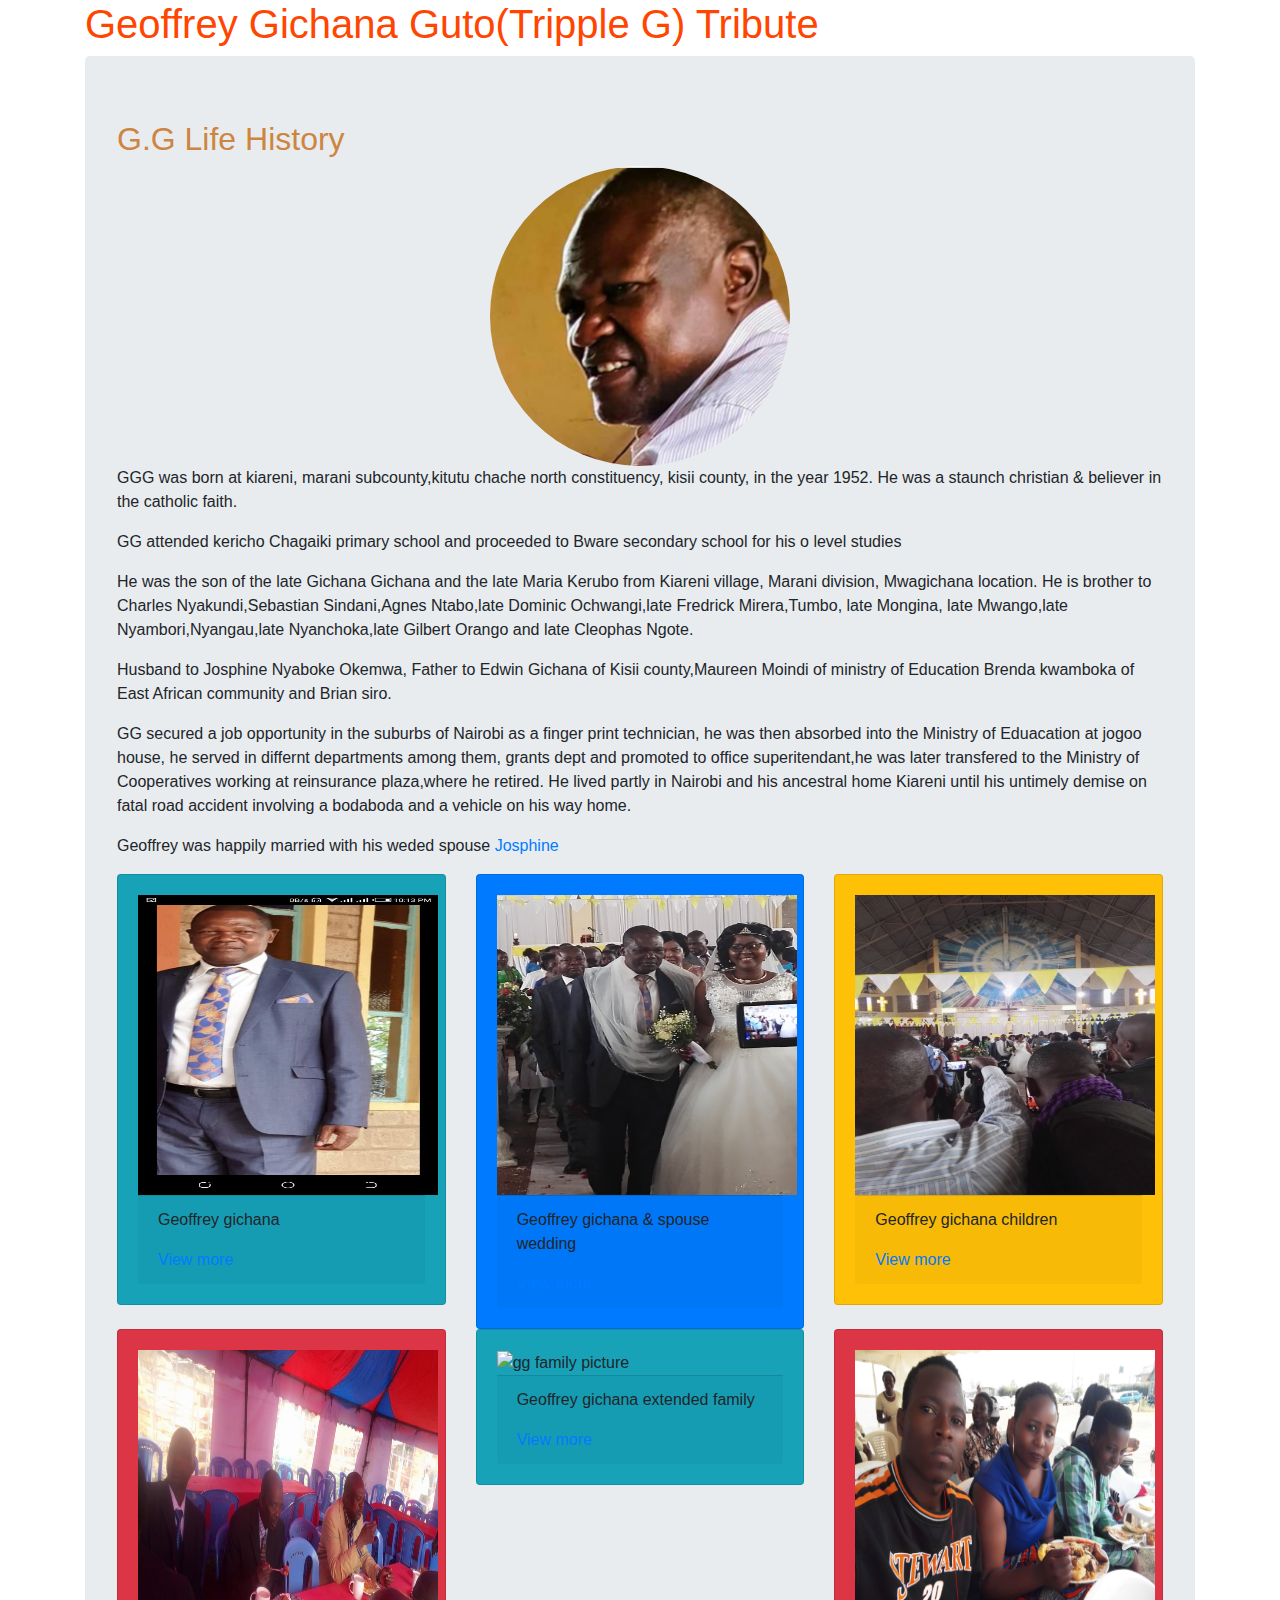
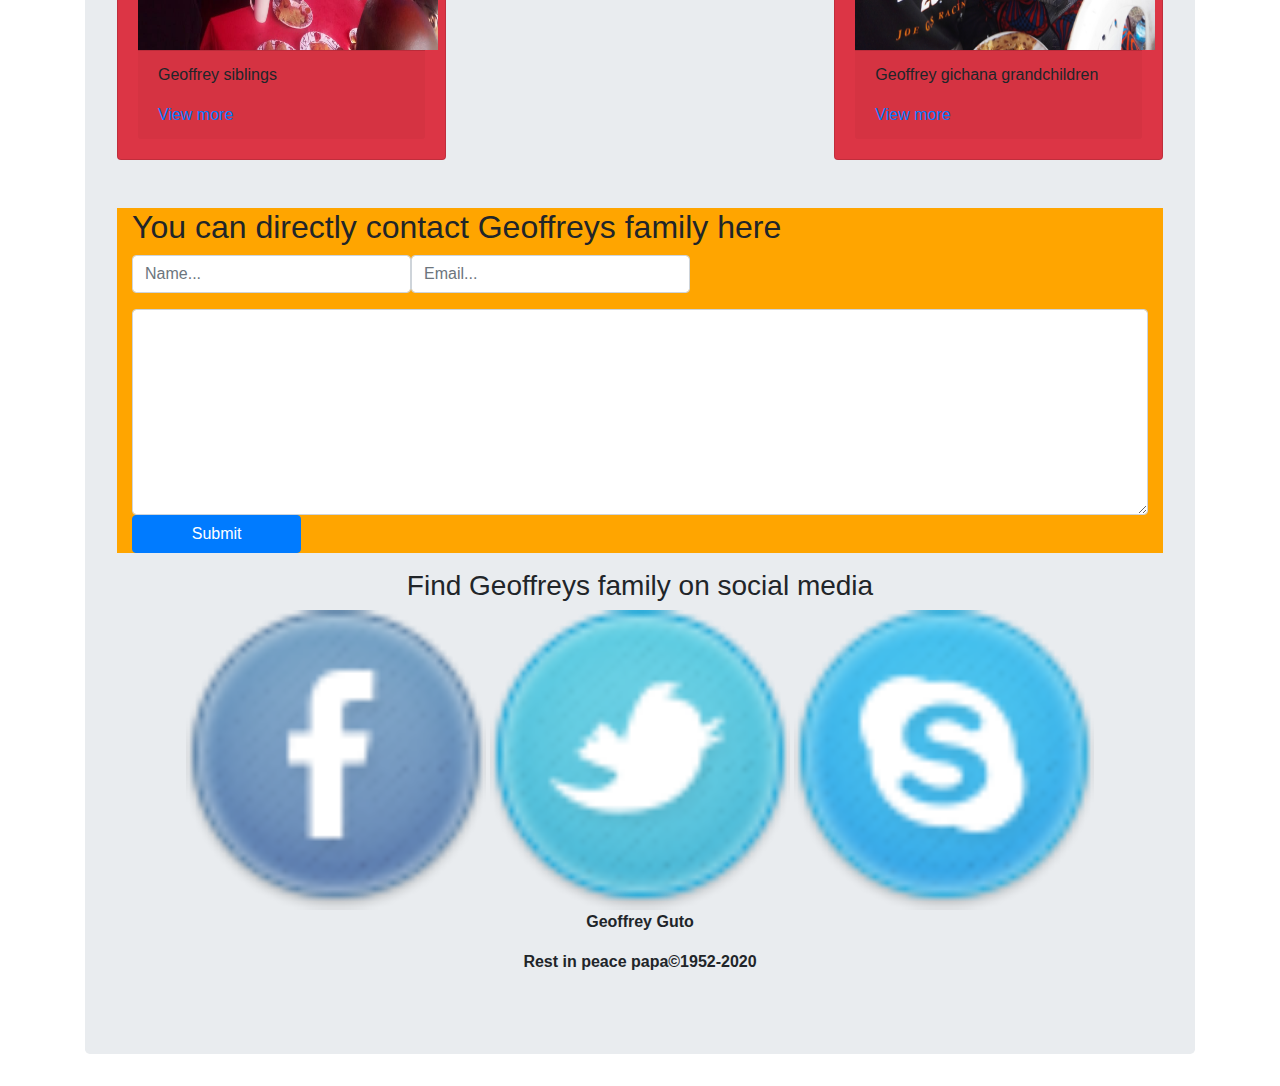
==== index.html @ 6b55aff6 "add website items to github" ====
<!DOCTYPE html>
<html>
    <head>
        <link href="css/bootstrap.css" rel="stylesheet" type="text/css">
        <link href="css/styles.css" rel="stylesheet" type="text/css">
        <script type="text/javascript" src="//downloads.mailchimp.com/js/signup-forms/popup/unique-methods/embed.js" data-dojo-config="usePlainJson: true, isDebug: false"></script><script type="text/javascript">window.dojoRequire(["mojo/signup-forms/Loader"], function(L) { L.start({"baseUrl":"mc.us3.list-manage.com","uuid":"e71bed4d6ae5a7c984dfe28b0","lid":"dbf7e27685","uniqueMethods":true}) })</script>
        <script src="js/jquery-3.4.1.js"></script>
        <script src="js/script.js"></script>
        <title>Geoffrey gichana tribute page</title>
    </head>
    <body>
        <div class="container">
        <h1 class="head">Geoffrey Gichana Guto(Tripple G) Tribute</h1>
        <div class="jumbotron">
            <h2 class="about">G.G Life History</h2>
            <img class="gg rounded-circle center" src="images/gg.jpg" alt="geoffrey gichana" height="150px" width="150px" >
<p>GGG was born at kiareni, marani subcounty,kitutu chache north constituency, kisii county, in the year 1952. He was a staunch christian & believer in the catholic faith.</p>
<p>GG attended kericho Chagaiki primary school and proceeded to Bware secondary school for his o level studies</p>
<p>He was the son of the late Gichana Gichana and the late Maria Kerubo from Kiareni village, Marani division, Mwagichana location. He is brother to Charles Nyakundi,Sebastian Sindani,Agnes Ntabo,late Dominic Ochwangi,late Fredrick Mirera,Tumbo, late Mongina, late Mwango,late Nyambori,Nyangau,late Nyanchoka,late Gilbert Orango and late Cleophas Ngote.</p>
<p>Husband to Josphine Nyaboke Okemwa, Father to Edwin Gichana of Kisii county,Maureen Moindi of ministry of Education Brenda kwamboka of East African community and Brian siro.</p>
<p>GG secured a job opportunity in the suburbs of Nairobi as a finger print technician, he was then absorbed into the Ministry of Eduacation at jogoo house, he served in differnt departments among them, grants dept and promoted to office superitendant,he was later transfered to the Ministry of Cooperatives working at reinsurance plaza,where he retired. He lived partly in Nairobi and his ancestral home Kiareni until his untimely demise on fatal road accident involving a bodaboda and a vehicle on his way home.</p>
<p>Geoffrey was happily married with his weded spouse <a href="spouse"> Josphine</a></p>

        <div class="row">
            <div class="col-md-4">
                <div class="card bg-info">
                    <div class="card-body">
                        <img src="images/1.jpg" alt="gg family picture">
                        <div class="card-footer">
<p>Geoffrey gichana</p>
<a href="viewmore1.html">View more</a>
                        </div>
                    </div>
                </div>
               
            </div>
            <div class="col-md-4">
                <div class="card bg-primary">
                    <div class="card-body">
                        <img src="images/wed2.jpg" alt="gg family picture">
                        <div class="card-footer">
                            <p>Geoffrey gichana & spouse wedding</p>
                            <a href="viewmore2.html">View more</a>
                        </div>
                    </div>
                </div>
            </div>
            <div class="col-md-4">
                <div class="card bg-warning">
                    <div class="card-body">
                        <img src="images/chuchwed2.jpg" alt="gg family picture">
                        <div class="card-footer">
                            <p>Geoffrey gichana children</p>
                            <a href="viewmore3.html">View more</a>
                        </div>
                    </div>
                </div>
            </div>
        </div>
        <div class="row">
            <div class="col-md-4">
                <div class="card bg-danger">
                    <div class="card-body">
                        <img src="images/9.jpg" alt="gg family picture">
                        <div class="card-footer">
                            <p>Geoffrey siblings</p>
                            <a href="viewmore4.html">View more</a>
                        </div>
                    </div>
                </div>
            </div>
            <div class="col-md-4">
                <div class="card bg-info">
                    <div class="card-body">
                        <img src="images/weeding outdoors.jpg" alt="gg family picture">
                        <div class="card-footer">
                            <p>Geoffrey gichana extended family</p>
                            <a href="viewmore5.html">View more</a>
                        </div>
                    </div>
                </div>
            </div>
            <div class="col-md-4">
                <div class="card bg-danger">
                    <div class="card-body">
                        <img src="images/weddingreception.jpg" alt="gg family picture">
                        <div class="card-footer">
                            <p>Geoffrey gichana grandchildren

                            </p>
                            <a href="viewmore6.html">View more</a>
                        </div>
                    </div>
                </div>
            </div>
        </div>
        <br><br>
        <div class="container-fluid contact">
            <h2>You can directly contact Geoffreys family here</h2>
        <form id="form34A" action="https://gmail.us3.list-manage.com/subscribe/post" method="POST">
       <input type="hidden" name="u" value="e71bed4d6ae5a7c984dfe28b0">
       <input type="hidden" name="id" value="dbf7e27685">
       <div class="form-group form-inline">
           <input type="text" class="form-control" placeholder="Name..." name="MERGE1" id="MERGE1" size="25" value="">
           <input type="email" class="form-control" placeholder="Email..." autocapitalize="off" autocomplete="off" name="MERGE0" id="MERGE0" size="25" value="">

           
       </div>
       <div class="form-group">
           <textarea class="form-control" rows="8" id="comment" placeholder="Your message here...">

           </textarea>
<button type="submit" class="btn btn-primary col-md-2">Submit</button>
            
        </form>
        </div>
    </div>
    <footer>
        <h3>Find Geoffreys family on social media</h3>
       <a href="https://facebook.com"> <img src="images/social_icons/facebook.png" alt="facebook"></a>
       <a href="https://twitter.com"> <img src="images/social_icons/twitter.png" alt="twitter"></a>
       <a href="https://skype.com"> <img src="images/social_icons/skype.png" alt="skype"></a>
        <p><b>Geoffrey Guto</b></p>
        <p><b>Rest in peace papa&copy;1952-2020</b></p>
      </footer>
     
    </body>
</html>
---- css/styles.css ----
.head{
    color: orangered;
}
.about{
    color: peru;
 
}
.gg{
    display: block;
    margin-left: auto;
    margin-right: auto;
border-radius: 50%;
}
.contact{
    background-color: orange;
}
footer{
    text-align: center;
}
img{
    width: 300px;
    height: 300px
}
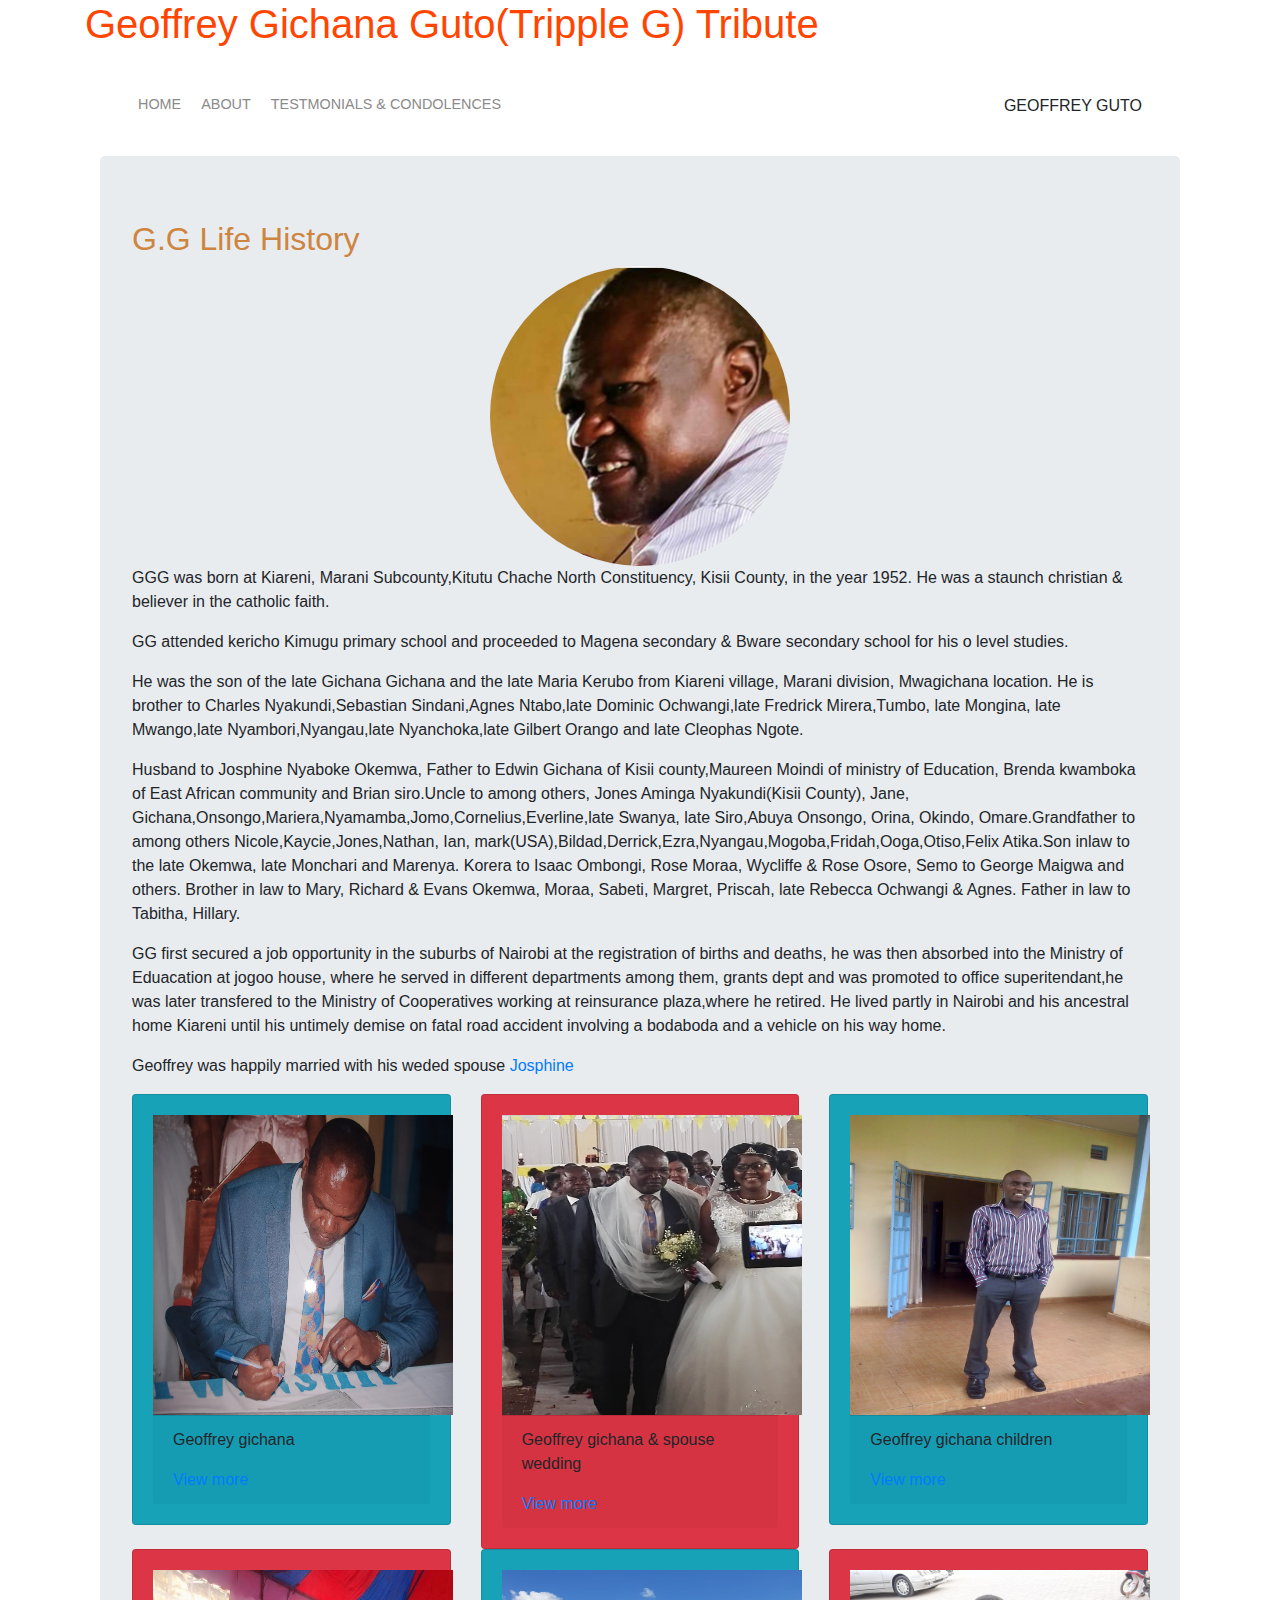
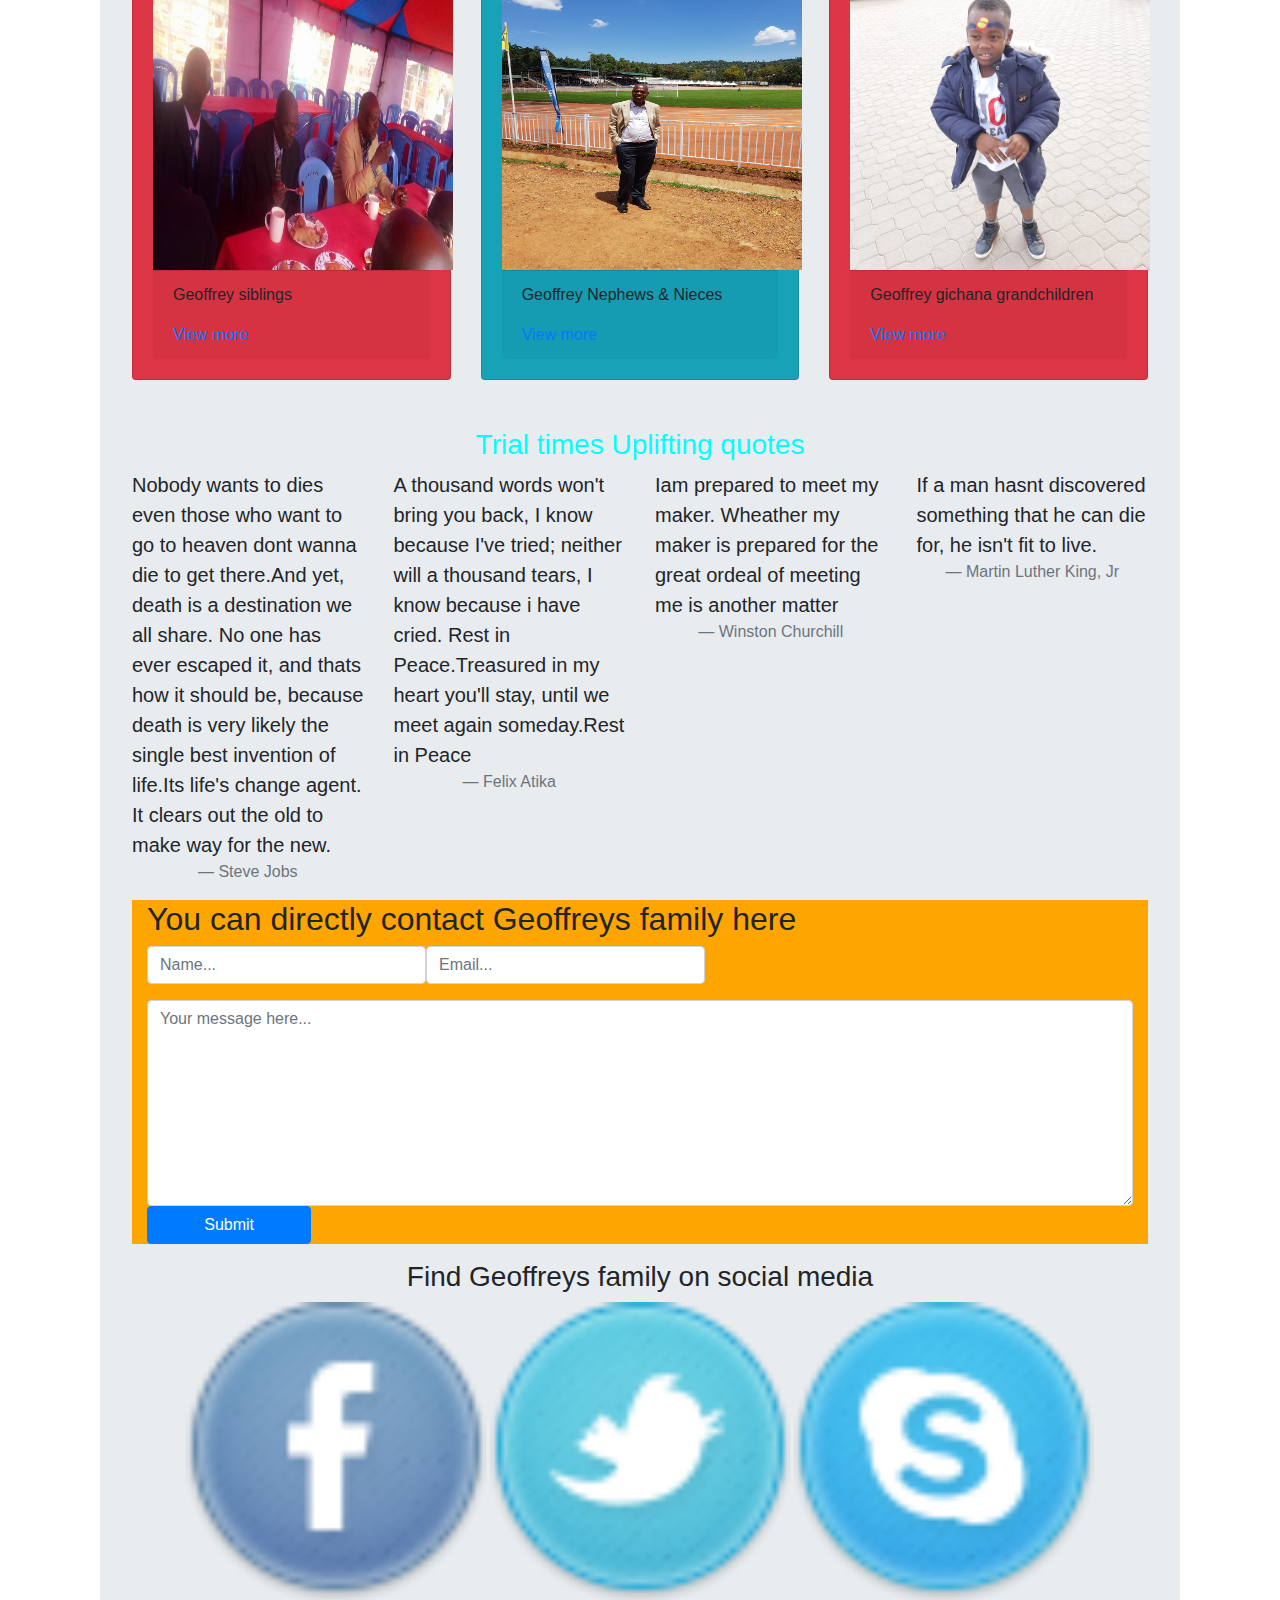
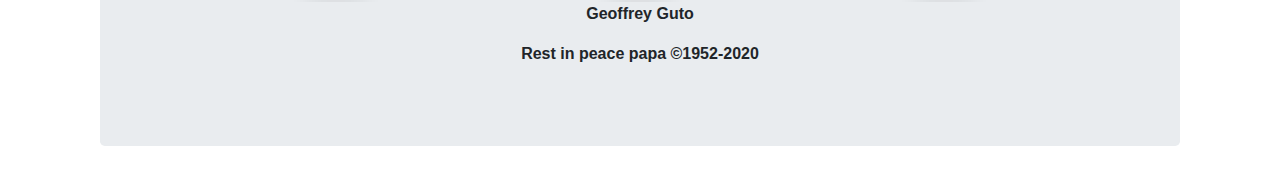
==== commit 1ec042e6: "add files to website" ====
--- a/index.html
+++ b/index.html
@@ -3,126 +3,211 @@
     <head>
         <link href="css/bootstrap.css" rel="stylesheet" type="text/css">
         <link href="css/styles.css" rel="stylesheet" type="text/css">
-        <script type="text/javascript" src="//downloads.mailchimp.com/js/signup-forms/popup/unique-methods/embed.js" data-dojo-config="usePlainJson: true, isDebug: false"></script><script type="text/javascript">window.dojoRequire(["mojo/signup-forms/Loader"], function(L) { L.start({"baseUrl":"mc.us3.list-manage.com","uuid":"e71bed4d6ae5a7c984dfe28b0","lid":"dbf7e27685","uniqueMethods":true}) })</script>
+        <script type="text/javascript" src="//downloads.mailchimp.com/js/signup-forms/popup/unique-methods/embed.js" data-dojo-config="usePlainJson: true, isDebug: false"></script>
+        <script type="text/javascript">window.dojoRequire(["mojo/signup-forms/Loader"], function(L) { L.start({"baseUrl":"mc.us3.list-manage.com","uuid":"e71bed4d6ae5a7c984dfe28b0","lid":"dbf7e27685","uniqueMethods":true}) })</script>
         <script src="js/jquery-3.4.1.js"></script>
         <script src="js/script.js"></script>
         <title>Geoffrey gichana tribute page</title>
     </head>
     <body>
         <div class="container">
-        <h1 class="head">Geoffrey Gichana Guto(Tripple G) Tribute</h1>
-        <div class="jumbotron">
-            <h2 class="about">G.G Life History</h2>
-            <img class="gg rounded-circle center" src="images/gg.jpg" alt="geoffrey gichana" height="150px" width="150px" >
-<p>GGG was born at kiareni, marani subcounty,kitutu chache north constituency, kisii county, in the year 1952. He was a staunch christian & believer in the catholic faith.</p>
-<p>GG attended kericho Chagaiki primary school and proceeded to Bware secondary school for his o level studies</p>
-<p>He was the son of the late Gichana Gichana and the late Maria Kerubo from Kiareni village, Marani division, Mwagichana location. He is brother to Charles Nyakundi,Sebastian Sindani,Agnes Ntabo,late Dominic Ochwangi,late Fredrick Mirera,Tumbo, late Mongina, late Mwango,late Nyambori,Nyangau,late Nyanchoka,late Gilbert Orango and late Cleophas Ngote.</p>
-<p>Husband to Josphine Nyaboke Okemwa, Father to Edwin Gichana of Kisii county,Maureen Moindi of ministry of Education Brenda kwamboka of East African community and Brian siro.</p>
-<p>GG secured a job opportunity in the suburbs of Nairobi as a finger print technician, he was then absorbed into the Ministry of Eduacation at jogoo house, he served in differnt departments among them, grants dept and promoted to office superitendant,he was later transfered to the Ministry of Cooperatives working at reinsurance plaza,where he retired. He lived partly in Nairobi and his ancestral home Kiareni until his untimely demise on fatal road accident involving a bodaboda and a vehicle on his way home.</p>
-<p>Geoffrey was happily married with his weded spouse <a href="spouse"> Josphine</a></p>
-
-        <div class="row">
-            <div class="col-md-4">
-                <div class="card bg-info">
-                    <div class="card-body">
-                        <img src="images/1.jpg" alt="gg family picture">
-                        <div class="card-footer">
-<p>Geoffrey gichana</p>
-<a href="viewmore1.html">View more</a>
+            <h1 class="head">Geoffrey Gichana Guto(Tripple G) Tribute</h1>
+            <div class="container">
+                <div class="nav-wrapper">
+                    <div class="left-side">
+                        <div class="nav-link-wrapper">
+                            <a href="index.html">Home</a>
+                        </div>
+                        <div class="nav-link-wrapper">
+                            <a href="about.html">About</a>
+                        </div>
+                        <div class="nav-link-wrapper">
+                            <a href="testimonials.html">Testmonials & condolences</a>
+                        </div>
+                    </div>
+                    <div class="right-side">
+                        <div class="brand">
+                            <div>GEOFFREY GUTO</div>
                         </div>
                     </div>
                 </div>
-               
-            </div>
-            <div class="col-md-4">
-                <div class="card bg-primary">
-                    <div class="card-body">
-                        <img src="images/wed2.jpg" alt="gg family picture">
-                        <div class="card-footer">
-                            <p>Geoffrey gichana & spouse wedding</p>
-                            <a href="viewmore2.html">View more</a>
-                        </div>
-                    </div>
-                </div>
-            </div>
-            <div class="col-md-4">
-                <div class="card bg-warning">
-                    <div class="card-body">
-                        <img src="images/chuchwed2.jpg" alt="gg family picture">
-                        <div class="card-footer">
-                            <p>Geoffrey gichana children</p>
-                            <a href="viewmore3.html">View more</a>
-                        </div>
-                    </div>
-                </div>
-            </div>
-        </div>
-        <div class="row">
-            <div class="col-md-4">
-                <div class="card bg-danger">
-                    <div class="card-body">
-                        <img src="images/9.jpg" alt="gg family picture">
-                        <div class="card-footer">
-                            <p>Geoffrey siblings</p>
-                            <a href="viewmore4.html">View more</a>
-                        </div>
-                    </div>
-                </div>
-            </div>
-            <div class="col-md-4">
-                <div class="card bg-info">
-                    <div class="card-body">
-                        <img src="images/weeding outdoors.jpg" alt="gg family picture">
-                        <div class="card-footer">
-                            <p>Geoffrey gichana extended family</p>
-                            <a href="viewmore5.html">View more</a>
-                        </div>
-                    </div>
-                </div>
-            </div>
-            <div class="col-md-4">
-                <div class="card bg-danger">
-                    <div class="card-body">
-                        <img src="images/weddingreception.jpg" alt="gg family picture">
-                        <div class="card-footer">
-                            <p>Geoffrey gichana grandchildren
-
-                            </p>
-                            <a href="viewmore6.html">View more</a>
-                        </div>
-                    </div>
-                </div>
-            </div>
-        </div>
-        <br><br>
-        <div class="container-fluid contact">
-            <h2>You can directly contact Geoffreys family here</h2>
-        <form id="form34A" action="https://gmail.us3.list-manage.com/subscribe/post" method="POST">
-       <input type="hidden" name="u" value="e71bed4d6ae5a7c984dfe28b0">
-       <input type="hidden" name="id" value="dbf7e27685">
-       <div class="form-group form-inline">
-           <input type="text" class="form-control" placeholder="Name..." name="MERGE1" id="MERGE1" size="25" value="">
-           <input type="email" class="form-control" placeholder="Email..." autocapitalize="off" autocomplete="off" name="MERGE0" id="MERGE0" size="25" value="">
-
-           
-       </div>
-       <div class="form-group">
-           <textarea class="form-control" rows="8" id="comment" placeholder="Your message here...">
-
-           </textarea>
-<button type="submit" class="btn btn-primary col-md-2">Submit</button>
-            
-        </form>
-        </div>
-    </div>
-    <footer>
-        <h3>Find Geoffreys family on social media</h3>
-       <a href="https://facebook.com"> <img src="images/social_icons/facebook.png" alt="facebook"></a>
-       <a href="https://twitter.com"> <img src="images/social_icons/twitter.png" alt="twitter"></a>
-       <a href="https://skype.com"> <img src="images/social_icons/skype.png" alt="skype"></a>
-        <p><b>Geoffrey Guto</b></p>
-        <p><b>Rest in peace papa&copy;1952-2020</b></p>
-      </footer>
-     
-    </body>
-</html>+                <div class="jumbotron">
+                    <h2 class="about">G.G Life History</h2>
+                    <img
+                        class="gg rounded-circle center"
+                        src="images/gg.jpg"
+                        alt="geoffrey gichana"
+                        height="150px"
+                        width="150px"
+                    >
+                    <p>GGG was born at Kiareni, Marani Subcounty,Kitutu Chache North Constituency, Kisii County, in the year 1952. He was a staunch christian & believer in the catholic faith.</p>
+                    <p>GG attended kericho Kimugu primary school and proceeded to Magena secondary & Bware secondary school for his o level studies.</p>
+                    <p>He was the son of the late Gichana Gichana and the late Maria Kerubo from Kiareni village, Marani division, Mwagichana location. He is brother to Charles Nyakundi,Sebastian Sindani,Agnes Ntabo,late Dominic Ochwangi,late Fredrick Mirera,Tumbo, late Mongina, late Mwango,late Nyambori,Nyangau,late Nyanchoka,late Gilbert Orango and late Cleophas Ngote.</p>
+                    <p>Husband to Josphine Nyaboke Okemwa, Father to Edwin Gichana of Kisii county,Maureen Moindi of ministry of Education, Brenda kwamboka of East African community and Brian siro.Uncle to among others, Jones Aminga Nyakundi(Kisii County), Jane, Gichana,Onsongo,Mariera,Nyamamba,Jomo,Cornelius,Everline,late Swanya, late Siro,Abuya Onsongo, Orina, Okindo, Omare.Grandfather to among others Nicole,Kaycie,Jones,Nathan, Ian, mark(USA),Bildad,Derrick,Ezra,Nyangau,Mogoba,Fridah,Ooga,Otiso,Felix Atika.Son inlaw to the late Okemwa, late Monchari and Marenya. Korera to Isaac Ombongi, Rose Moraa, Wycliffe & Rose Osore, Semo to George Maigwa and others. Brother in law to Mary, Richard & Evans Okemwa, Moraa, Sabeti, Margret, Priscah, late Rebecca Ochwangi & Agnes. Father in law to Tabitha, Hillary.</p>
+                    <p>GG first secured a job opportunity in the suburbs of Nairobi at the registration of births and deaths, he was then absorbed into the Ministry of Eduacation at jogoo house, where he served in different departments among them, grants dept and was promoted to office superitendant,he was later transfered to the Ministry of Cooperatives working at reinsurance plaza,where he retired. He lived partly in Nairobi and his ancestral home Kiareni until his untimely demise on fatal road accident involving a bodaboda and a vehicle on his way home.</p>
+                    <p>
+                        Geoffrey was happily married with his weded spouse
+                        <a href="spouse.html"> Josphine</a>
+                    </p>
+                    <div class="row">
+                        <div class="col-md-4">
+                            <div class="card bg-info">
+                                <div class="card-body">
+                                    <img src="images/marriagecertsign.jpg" alt="gg family picture">
+                                    <div class="card-footer">
+                                        <p>Geoffrey gichana</p>
+                                        <a href="viewmore1.html">View more</a>
+                                    </div>
+                                </div>
+                            </div>
+                        </div>
+                        <div class="col-md-4">
+                            <div class="card bg-danger">
+                                <div class="card-body">
+                                    <img src="images/wed2.jpg" alt="gg family picture">
+                                    <div class="card-footer">
+                                        <p>Geoffrey gichana & spouse wedding</p>
+                                        <a href="viewmore2.html">View more</a>
+                                    </div>
+                                </div>
+                            </div>
+                        </div>
+                        <div class="col-md-4">
+                            <div class="card bg-info">
+                                <div class="card-body">
+                                    <img src="images/children/edwin.jpg" alt="gg family picture">
+                                    <div class="card-footer">
+                                        <p>Geoffrey gichana children</p>
+                                        <a href="viewmore3.html">View more</a>
+                                    </div>
+                                </div>
+                            </div>
+                        </div>
+                    </div>
+                    <div class="row">
+                        <div class="col-md-4">
+                            <div class="card bg-danger">
+                                <div class="card-body">
+                                    <img src="images/9.jpg" alt="gg family picture">
+                                    <div class="card-footer">
+                                        <p>Geoffrey siblings</p>
+                                        <a href="viewmore4.html">View more</a>
+                                    </div>
+                                </div>
+                            </div>
+                        </div>
+                        <div class="col-md-4">
+                            <div class="card bg-info">
+                                <div class="card-body">
+                                    <img src="images/extended family/jones.jpg" alt="gg family picture">
+                                    <div class="card-footer">
+                                        <p>Geoffrey Nephews & Nieces</p>
+                                        <a href="viewmore5.html">View more</a>
+                                    </div>
+                                </div>
+                            </div>
+                        </div>
+                        <div class="col-md-4">
+                            <div class="card bg-danger">
+                                <div class="card-body">
+                                    <img src="images/grandchildren/grandchild.jpg" alt="gg family picture">
+                                    <div class="card-footer">
+                                        <p>
+                                            Geoffrey gichana grandchildren
+                                        </p>
+                                        <a href="viewmore6.html">View more</a>
+                                    </div>
+                                </div>
+                            </div>
+                        </div>
+                    </div>
+                    <br>
+                    <br>
+                    <div class="condolences">
+                        <h3>Trial times Uplifting quotes</h3>
+                        <div class="row">
+                            <div class="col-md-3">
+                               
+                                <blockquote class="blockquote">
+                                    <p class="mb-0">Nobody wants to dies even those who want to go to heaven dont wanna die to get there.And yet, death is a destination we all share. No one has ever escaped it, and thats how it should be, because death is very likely the single best invention of life.Its life's change agent. It clears out the old to make way for the new.</p>
+                                    <footer class="blockquote-footer">Steve Jobs</footer>
+                                </blockquote>
+                            </div>
+                            <div class="col-md-3">
+                                <blockquote class="blockquote">
+                                    <p class="mb-0">A thousand words won't bring you back, I know because I've tried; neither will a thousand tears, I know because i have cried. Rest in Peace.Treasured in my heart you'll stay, until we meet again someday.Rest in Peace</p>
+                                    <footer class="blockquote-footer">Felix Atika</footer>
+                                </blockquote>
+                            </div>
+                            <div class="col-md-3">
+                                <blockquote class="blockquote">
+                                    <p class="mb-0">Iam prepared to meet my maker. Wheather my maker is prepared for the great ordeal of meeting me is another matter</p>
+                                    <footer class="blockquote-footer">Winston Churchill</footer>
+                                </blockquote>
+                            </div>
+                            <div class="col-md-3">
+                                <blockquote class="blockquote">
+                                    <p class="mb-0">If a man hasnt discovered something that he can die for, he isn't fit to live.</p>
+                                    <footer class="blockquote-footer">Martin Luther King, Jr</footer>
+                                </blockquote>
+                            </div>
+                        </div>
+                    </div>
+                    <div class="container-fluid contact">
+                        <h2>You can directly contact Geoffreys family here</h2>
+                        <form id="form34A" action="https://gmail.us3.list-manage.com/subscribe/post" method="POST">
+                            <input type="hidden" name="u" value="e71bed4d6ae5a7c984dfe28b0">
+                            <input type="hidden" name="id" value="dbf7e27685">
+                            <div class="form-group form-inline">
+                                <input
+                                    type="text"
+                                    class="form-control"
+                                    placeholder="Name..."
+                                    name="MERGE1"
+                                    id="MERGE1"
+                                    size="25"
+                                    value=""
+                                >
+                                <input
+                                    type="email"
+                                    class="form-control"
+                                    placeholder="Email..."
+                                    autocapitalize="off"
+                                    autocomplete="off"
+                                    name="MERGE0"
+                                    id="MERGE0"
+                                    size="25"
+                                    value=""
+                                >
+                            </div>
+                            <div class="form-group">
+                                <textarea
+                                    class="form-control"
+                                    rows="8"
+                                    id="comment"
+                                    placeholder="Your message here..."
+                                ></textarea>
+                                <button type="submit" class="btn btn-primary col-md-2">Submit</button>
+                            </form>
+                        </div>
+                    </div>
+                    <footer>
+                        <h3>Find Geoffreys family on social media</h3>
+                        <a href="https://facebook.com">
+                            <img src="images/social_icons/facebook.png" alt="facebook">
+                        </a>
+                        <a href="https://twitter.com">
+                            <img src="images/social_icons/twitter.png" alt="twitter">
+                        </a>
+                        <a href="https://skype.com">
+                            <img src="images/social_icons/skype.png" alt="skype">
+                        </a>
+                        <p>
+                            <b>Geoffrey Guto</b>
+                        </p>
+                        <p>
+                            <b>Rest in peace papa &copy;1952-2020</b>
+                        </p>
+                    </footer>
+                </body>
+            </html>
--- a/css/styles.css
+++ b/css/styles.css
@@ -1,23 +1,64 @@
-.head{
-    color: orangered;
+.head {
+  color: orangered;
 }
-.about{
-    color: peru;
- 
+.about {
+  color: peru;
 }
-.gg{
-    display: block;
-    margin-left: auto;
-    margin-right: auto;
-border-radius: 50%;
+.gg {
+  display: block;
+  margin-left: auto;
+  margin-right: auto;
+  border-radius: 50%;
 }
-.contact{
-    background-color: orange;
+.contact {
+  background-color: orange;
 }
-footer{
-    text-align: center;
+footer {
+  text-align: center;
 }
-img{
-    width: 300px;
-    height: 300px
-}+img {
+  width: 300px;
+  height: 300px;
+}
+/*master styles*/
+body {
+  margin: 0px;
+}
+.container {
+  display: grid;
+  grid-template-columns: 1fr;
+}
+/*nav styles*/
+.nav-wrapper {
+  display: flex;
+  justify-content: space-between;
+  padding: 38px;
+}
+.left-side {
+  display: flex;
+}
+.nav-wrapper > .left-side > div {
+  margin-right: 20px;
+  font-size: 0.9em;
+  text-transform: uppercase;
+}
+.nav-link-wrapper {
+  height: 22px;
+  border-bottom: 1px solid transparent;
+  transition: border-bottom 0.5s;
+}
+.nav-link-wrapper a {
+  color: #8a8a8a;
+  text-decoration: none;
+  transition: color 0.5s;
+}
+.nav-link-wrapper:hover {
+  border-bottom: 1px solid black;
+}
+.nav-link-wrapper:hover {
+  color: black;
+}
+.condolences h3 {
+  text-align: center;
+  color: aqua;
+}
